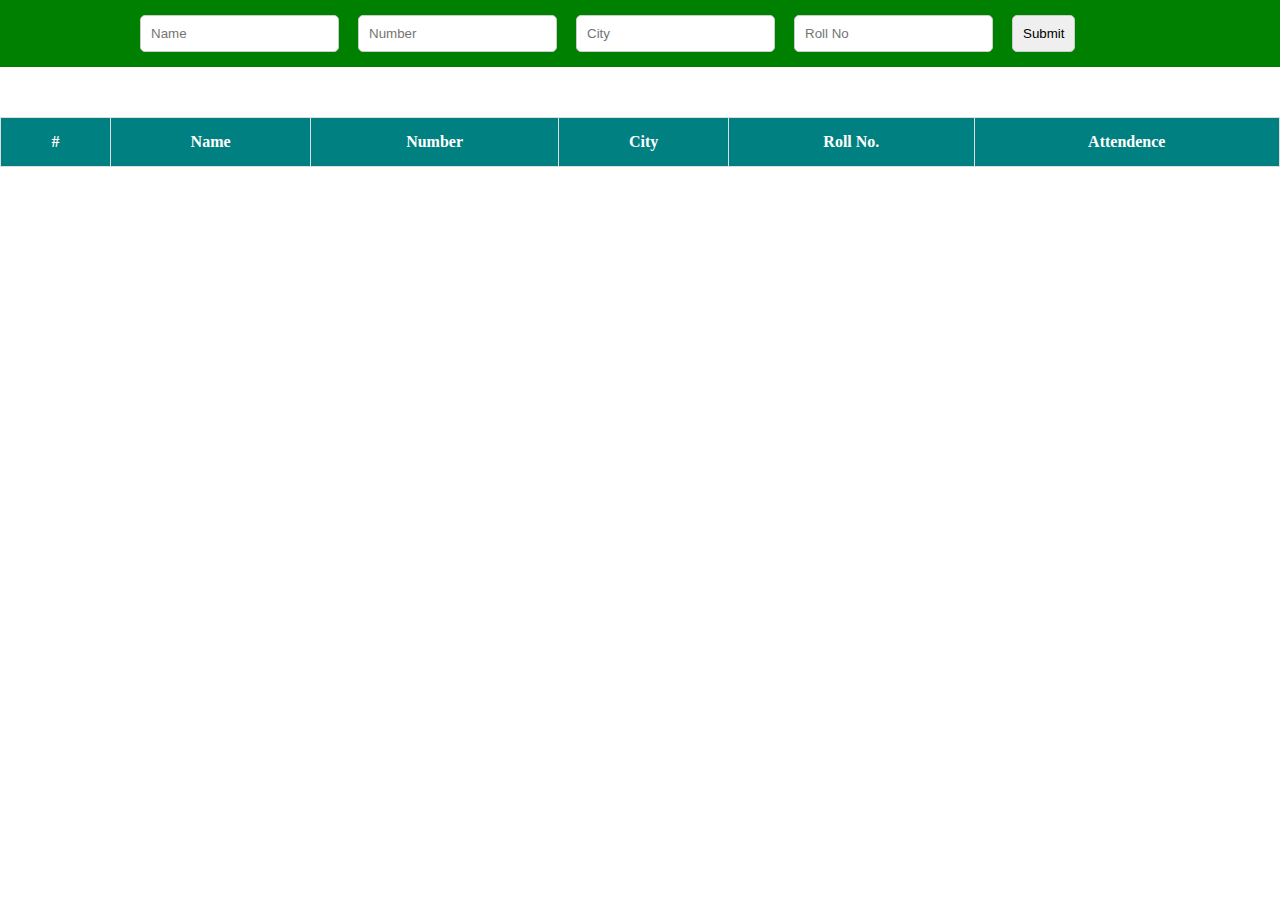
==== student.html @ d9c2466d "Initial commit" ====
<!doctype html>
<html lang="en">
  <head>
    <!-- Required meta tags -->
    <meta charset="utf-8">
    <meta name="viewport" content="width=device-width, initial-scale=1">

    <!-- Bootstrap CSS -->
    <link href="https://cdn.jsdelivr.net/npm/bootstrap@5.0.2/dist/css/bootstrap.min.css" rel="stylesheet" integrity="sha384-EVSTQN3/azprG1Anm3QDgpJLIm9Nao0Yz1ztcQTwFspd3yD65VohhpuuCOmLASjC" crossorigin="anonymous">
    <link rel="stylesheet" href="style.css">
    <title>Student Manegement</title>
  </head>
  <body>

    <div class="studentData">
        <form action="" id="form1">
            <input type="text" placeholder="Name" id="name" required>
            <input type="number" placeholder="Number" id="number" required>
            <input type="text" placeholder="City" id="city" required>
            <input type="number" placeholder="Roll No" id="rollNo" required>
            <input type="submit" class="btn btn-warning">
        </form>
    </div>



        <table>
            <thead>
                <tr>
                    <th>#</th>
                    <th>Name</th>
                    <th>Number</th>
                    <th>City</th>
                    <th>Roll No.</th>
                    <th>Attendence</th>
                </tr>
            </thead>
            <tbody id="tbody">

            </tbody>
        </table>
  
    <script src="https://cdn.jsdelivr.net/npm/bootstrap@5.0.2/dist/js/bootstrap.bundle.min.js" integrity="sha384-MrcW6ZMFYlzcLA8Nl+NtUVF0sA7MsXsP1UyJoMp4YLEuNSfAP+JcXn/tWtIaxVXM" crossorigin="anonymous"></script>
    <script src="./student.js"></script>
  </body>
</html>
---- style.css ----
*{
    margin: 0;
    padding: 0;
    box-sizing: border-box;
}
.heading{
    width: 100%;
    /* height: 100px; */
    background-color: green;
    font-size: 48px;
    color: white;
    text-align: center;
    padding: 20px;
    
}

#school{
    font-size: 48px;
    color: deeppink;
    text-align: center;
    padding: 20px;
    font-family: sans-serif;
    font-weight: 700;
}


/* --------------login form ----  */
.login{
    display: grid;
    grid-template-columns: 1fr 1fr;
    grid-template-rows: 400px;
    grid-gap: 20px;
    margin: 20px;

}

.image{
    width: 100%;
    height: 100%;
  
    background-size: cover;
    background-position: center;
    background-repeat: no-repeat;
}
.image img{
    width: 100%;
    height: 100%;
    object-fit: cover;
    border-radius: 10px;
}
.right{
    background-color: rgb(189, 211, 218);
    border-radius: 20px;
}
#form{
        display: flex;
        flex-direction: column;
      justify-content: center;
      align-items: center;
      margin-top: 10%;
      

  }
  #form input{
      
      padding: 12px 20px;
      margin: 10px 0;
      display: inline-block;
      border: 1px solid #ccc;
      box-sizing: border-box;
      border-radius: 5px;
  }
  #submit:hover{
      background-color: teal;
      color: black;
      border-radius: 5px;
  }

  .login_head{
      width: 80%;
      margin: auto;
      margin-top: 20px;
      font-size: 38px;
      background-color: green;
        color: white;
    text-align: center;
    padding: 10px;
     border-radius: 20px;   
  }


  /* --------------student form -------------- */

  table,
td,
th {
border: 1px solid #ddd;
text-align: left;

}

table {
border-collapse: collapse;
width: 100%;
margin: auto;
margin-top: 50px;


}

th,
td {
padding: 15px;
text-align: center;
}

tr > th {
background-color: teal;
color: white;
}

.studentData{
    width: 100%;
    background-color: green;
    padding: 15px;

}
#form1{
    margin: auto;
    width: 80%;
    
}
#form1 input{
    padding: 10px ;
    margin-right: 15px;
    display: inline-block;
    border: 1px solid #ccc;
    box-sizing: border-box;
    border-radius: 5px;
}
#form1 input:focus{
    outline: none;
}

.td6{
    display: flex;
    align-items: center;
    justify-content: center;


}
.td6 > button{
    margin-right: 10px;
    color: white;
    border-radius: 5px;
    padding: 5px 10px;
    border: none;
    cursor: pointer;
} 

.td6 > button:nth-child(1){
    background-color: green;
}
.td6 > button:nth-child(2){
    background-color: red;
}

#absent{
    background-color: red;
}
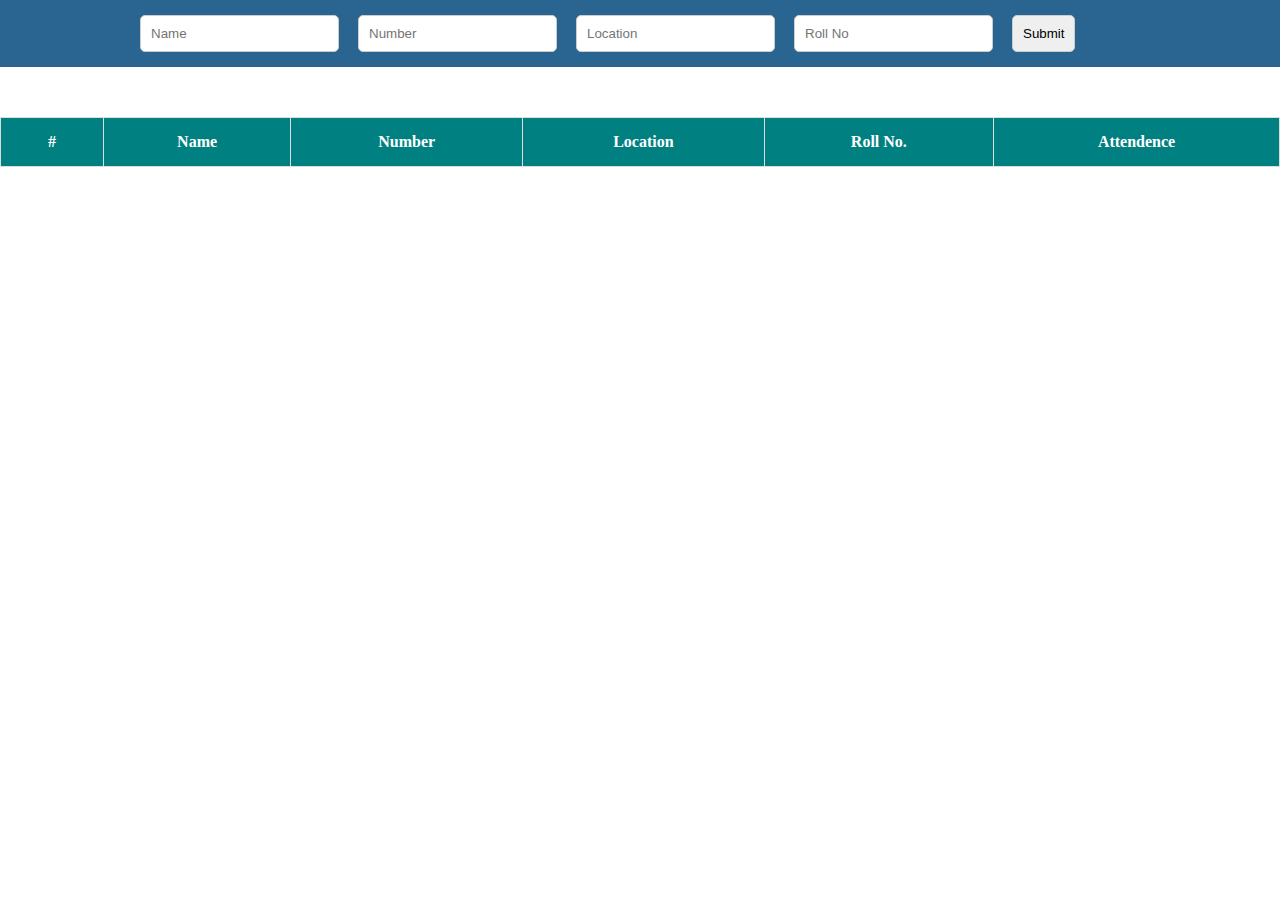
==== commit f7a18246: "add" ====
--- a/student.html
+++ b/student.html
@@ -16,7 +16,7 @@
         <form action="" id="form1">
             <input type="text" placeholder="Name" id="name" required>
             <input type="number" placeholder="Number" id="number" required>
-            <input type="text" placeholder="City" id="city" required>
+            <input type="text" placeholder="Location" id="location" required>
             <input type="number" placeholder="Roll No" id="rollNo" required>
             <input type="submit" class="btn btn-warning">
         </form>
@@ -30,7 +30,7 @@
                     <th>#</th>
                     <th>Name</th>
                     <th>Number</th>
-                    <th>City</th>
+                    <th>Location</th>
                     <th>Roll No.</th>
                     <th>Attendence</th>
                 </tr>
--- a/style.css
+++ b/style.css
@@ -6,7 +6,7 @@
 .heading{
     width: 100%;
     /* height: 100px; */
-    background-color: green;
+    background-color:#2a6592;
     font-size: 48px;
     color: white;
     text-align: center;
@@ -16,7 +16,7 @@
 
 #school{
     font-size: 48px;
-    color: deeppink;
+    color: rgb(45, 5, 80);
     text-align: center;
     padding: 20px;
     font-family: sans-serif;
@@ -81,7 +81,7 @@
       margin: auto;
       margin-top: 20px;
       font-size: 38px;
-      background-color: green;
+      background-color: #2a6592;
         color: white;
     text-align: center;
     padding: 10px;
@@ -121,7 +121,7 @@
 
 .studentData{
     width: 100%;
-    background-color: green;
+    background-color: #2a6592;
     padding: 15px;
 
 }
@@ -159,10 +159,10 @@
 } 
 
 .td6 > button:nth-child(1){
-    background-color: green;
+    background-color: #3898ec;
 }
 .td6 > button:nth-child(2){
-    background-color: red;
+    background-color:#3898ec;
 }
 
 #absent{
